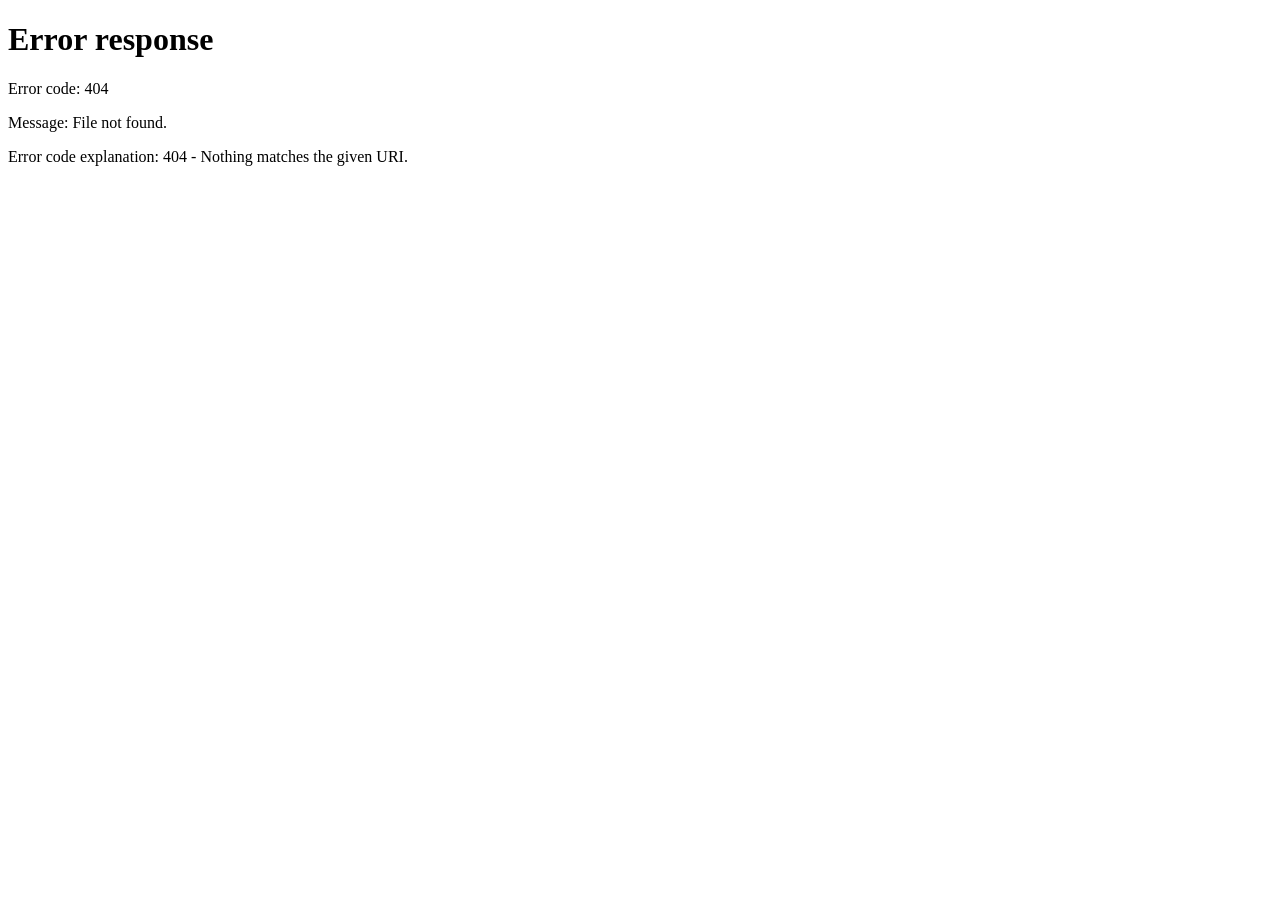
==== index.html @ a615c372 "Add index.html with redirect to StartMenu" ====
<!DOCTYPE html>
<html lang="en">
<head>
    <meta charset="UTF-8">
    <meta http-equiv="refresh" content="0; url=./StartMenu/index.html">
    <title>CS Life</title>
</head>
<body>
    <p>
        Loading CS Life...
        <a href="./StartMenu/index.html">Click here if the game does not open.</a>
    </p>
</body>
</html>
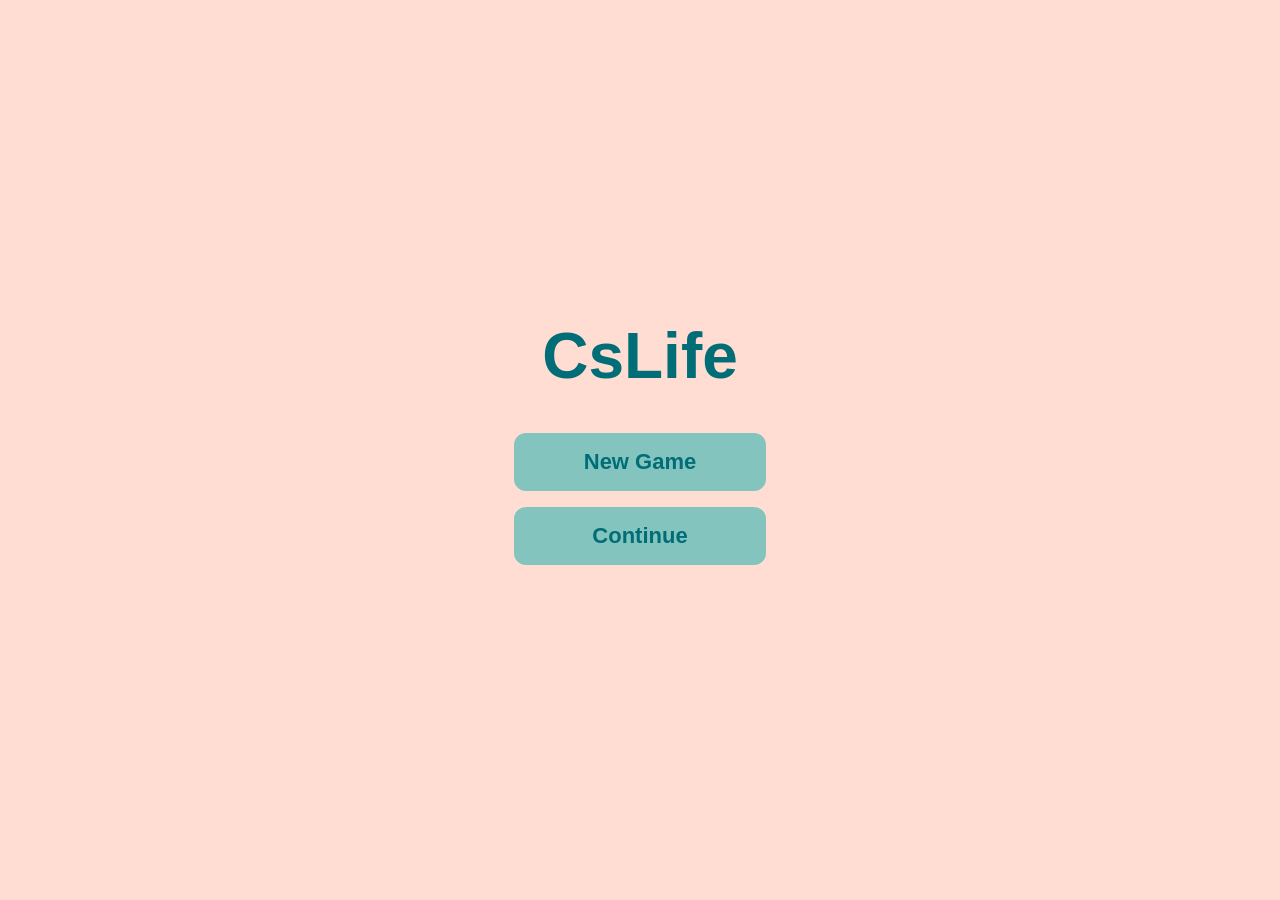
==== commit 9761e34b: "Update redirect and link to StartMenu.html" ====
--- a/index.html
+++ b/index.html
@@ -2,13 +2,13 @@
 <html lang="en">
 <head>
     <meta charset="UTF-8">
-    <meta http-equiv="refresh" content="0; url=./StartMenu/index.html">
+    <meta http-equiv="refresh" content="0; url=./StartMenu/StartMenu.html">
     <title>CS Life</title>
 </head>
 <body>
     <p>
         Loading CS Life...
-        <a href="./StartMenu/index.html">Click here if the game does not open.</a>
+        <a href="./StartMenu/StartMenu.html">Click here if the game does not open.</a>
     </p>
 </body>
 </html>
